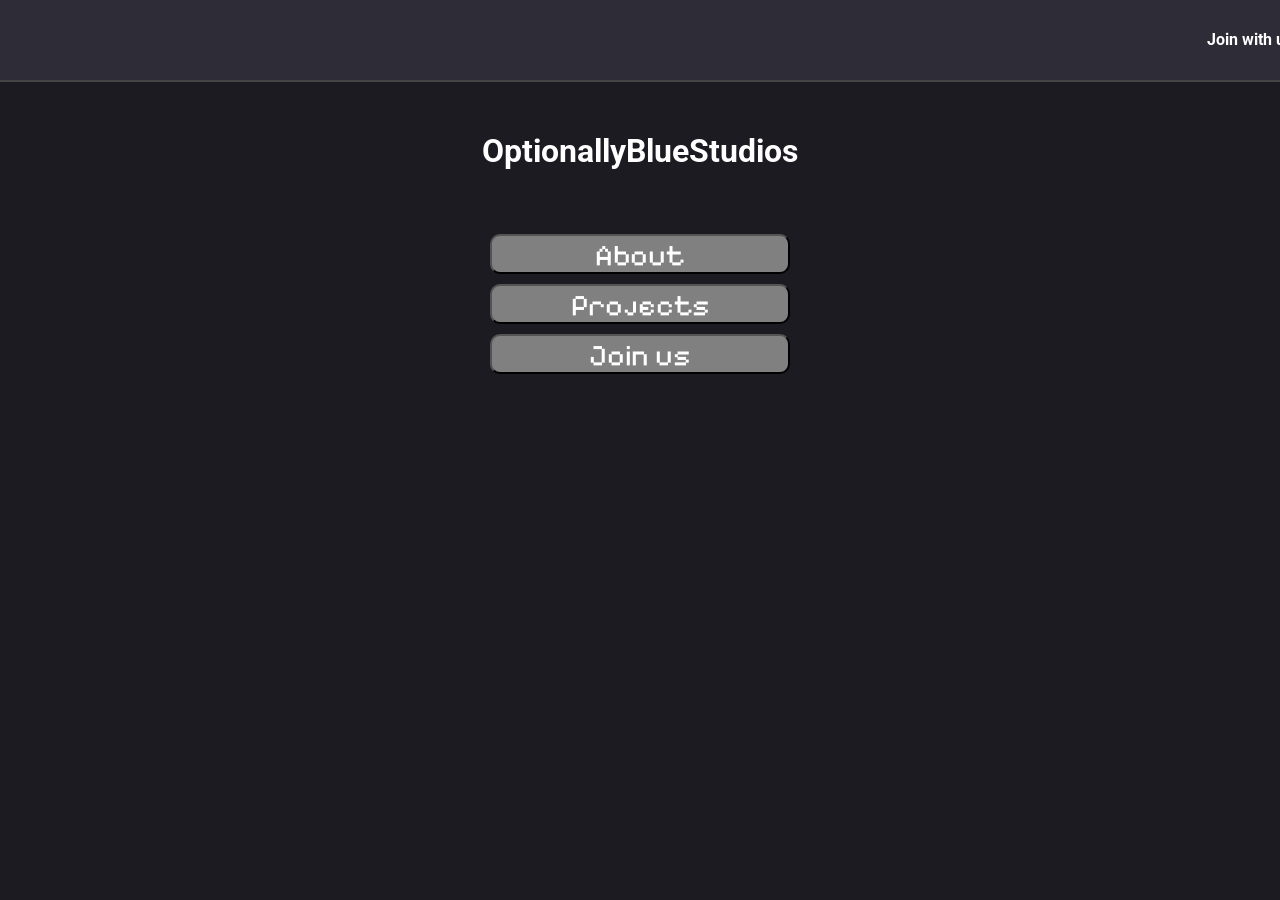
==== projects/index.html @ 76aeec14 "upld" ====
<!DOCTYPE html>
<html lang="en">
<head>
    <meta charset="UTF-8">
    <meta name="viewport" content="width=device-width, initial-scale=1.0">
    <title>OptionallyBlueStudios</title>
    <style>
    @import url('https://fonts.googleapis.com/css2?family=Open+Sans:ital,wght@0,300..800;1,300..800&family=Pixelify+Sans:wght@400..700&family=Roboto:ital,wght@0,100..900;1,100..900&display=swap');
        body {
            background-color: rgb(28, 27, 34);
            font-family: "Roboto", sans-serif;
            color: white;
            margin: 0;
            padding: 0;
        }
        
        .announcement {
            background-color: rgba(50, 50, 60, 0.8);
            padding: 15px;
            border-bottom: 2px solid #444;
            overflow: hidden;
            white-space: nowrap;
            position: relative;
            height: 50px;
            display: flex;
            align-items: center;
        }
        
        .announcement h3 {
            margin: 0;
            display: inline-block;
            font-size: 16px;
            line-height: 1.2;
            position: absolute;
            white-space: nowrap;
        }
        
        .announcement a {
            color: #64b5f6;
            text-decoration: none;
            font-weight: bold;
            transition: color 0.3s ease;
        }
        
        .announcement a:hover {
            color: #90caf9;
            text-shadow: 0 0 5px rgba(100, 181, 246, 0.5);
        }
        
        .botd-link {
            color: #4fc3f7;
            cursor: pointer;
            font-weight: bold;
            text-decoration: none;
            transition: color 0.3s ease;
        }
        
        .botd-link:hover {
            color: #81d4fa;
            text-shadow: 0 0 8px rgba(79, 195, 247, 0.6);
        }
                
        .content {
            text-align: center;
            margin-top: 50px;
        }
                
        button {
            margin: 5px;
            background-color: grey;
            border-radius: 10px;
            height: 40px;
            width: 300px;
            border-color: black;
            color: white;
            font-family: "Pixelify Sans", sans-serif;
            font-size: 30px;
        }
    </style>
</head>
<body>
    <div class="announcement">
        <h3>Join with us for the <a href="https://optionallybluestudios.github.io/Events/botd" class="botd-link">Battle Of The Devs</a> event! Now with a LIVE scoreboard! Sponsored By ProserBrowse | Powered By JsDelivr CDN, GitHub, GitHub Pages, CDNJS & GitHack! • We now have over 20 repositories! • Our website is now up! • We now have a status page for our projects. View it in the projects menu! • We have a <a href="https://optb.short.gy/annondm">discord bot!</a> • <a href="https://optb.short.gy/discord">Join our discord!</a></h3>
    </div>
    <div class="content">
        <h1>OptionallyBlueStudios</h1>
        <br>
        <br>
        <button>About</button>
        <br>
        <button>Projects</button>
        <br>
        <button>Join us</button>
    </div>
    <script>
        function startScrolling() {
            const announcement = document.querySelector('.announcement h3');
            const container = document.querySelector('.announcement');
            
            // Start from the right side of the container
            let position = container.offsetWidth;
            
            function scroll() {
                // Move the text to the left
                position -= 1;
                announcement.style.left = position + 'px';
                
                // Reset position when text completely disappears on the left
                if (position < -announcement.offsetWidth) {
                    position = container.offsetWidth;
                }
                
                // Continue animation
                requestAnimationFrame(scroll);
            }
            
            // Start the scrolling animation
            scroll();
        }
        
        // Start scrolling when page loads
        window.addEventListener('load', startScrolling);
    </script>
</body>
</html>
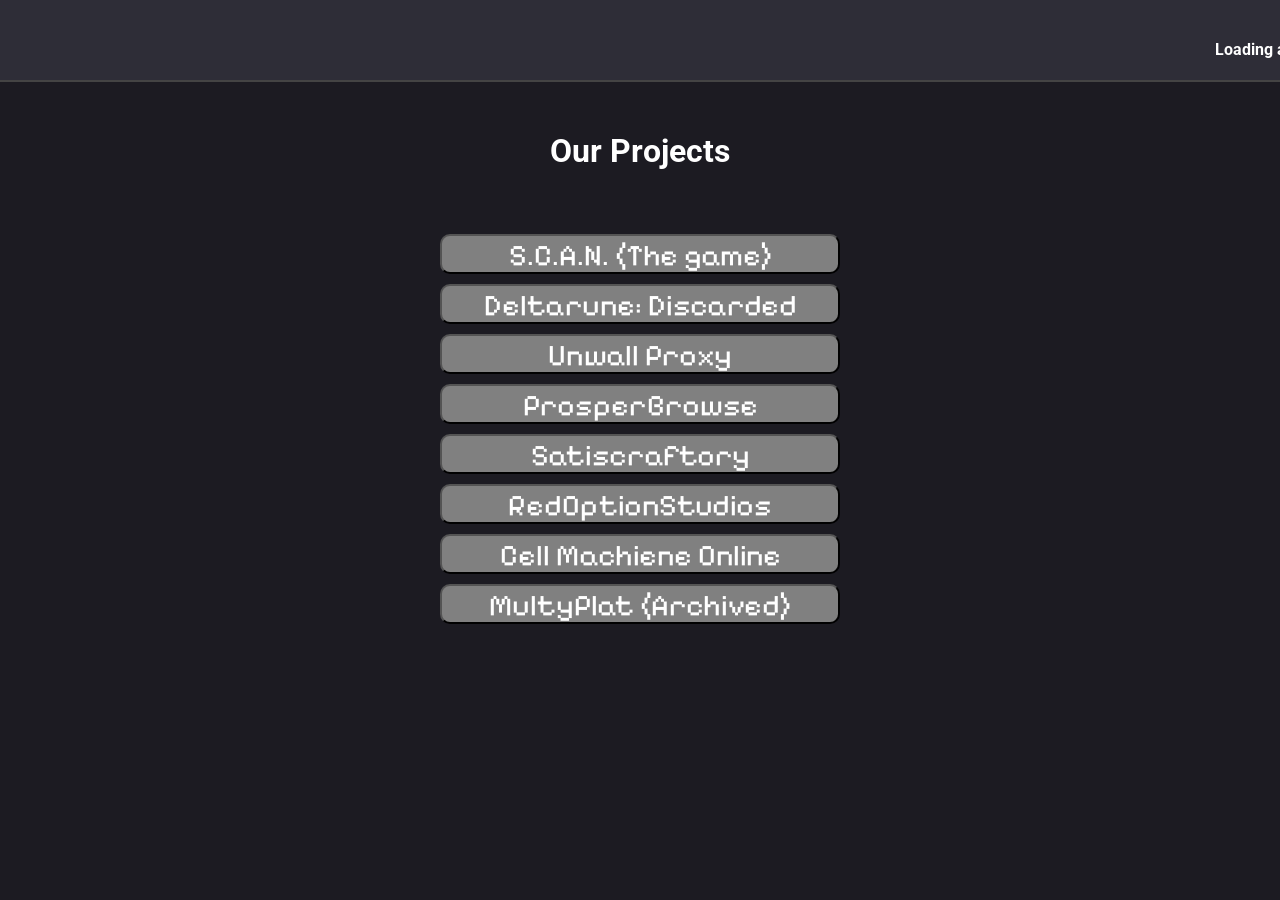
==== commit 9cddd677: "Big Release" ====
--- a/projects/index.html
+++ b/projects/index.html
@@ -3,7 +3,7 @@
 <head>
     <meta charset="UTF-8">
     <meta name="viewport" content="width=device-width, initial-scale=1.0">
-    <title>OptionallyBlueStudios</title>
+    <title>OptionallyBlueStudios | Projects</title>
     <style>
     @import url('https://fonts.googleapis.com/css2?family=Open+Sans:ital,wght@0,300..800;1,300..800&family=Pixelify+Sans:wght@400..700&family=Roboto:ital,wght@0,100..900;1,100..900&display=swap');
         body {
@@ -70,7 +70,7 @@
             background-color: grey;
             border-radius: 10px;
             height: 40px;
-            width: 300px;
+            width: 400px;
             border-color: black;
             color: white;
             font-family: "Pixelify Sans", sans-serif;
@@ -80,19 +80,76 @@
 </head>
 <body>
     <div class="announcement">
-        <h3>Join with us for the <a href="https://optionallybluestudios.github.io/Events/botd" class="botd-link">Battle Of The Devs</a> event! Now with a LIVE scoreboard! Sponsored By ProserBrowse | Powered By JsDelivr CDN, GitHub, GitHub Pages, CDNJS & GitHack! • We now have over 20 repositories! • Our website is now up! • We now have a status page for our projects. View it in the projects menu! • We have a <a href="https://optb.short.gy/annondm">discord bot!</a> • <a href="https://optb.short.gy/discord">Join our discord!</a></h3>
+        <h3 id="announcement-text">Loading announcements...</h3>
     </div>
     <div class="content">
-        <h1>OptionallyBlueStudios</h1>
-        <br>
-        <br>
-        <button>About</button>
-        <br>
-        <button>Projects</button>
-        <br>
-        <button>Join us</button>
+        <h1>Our Projects</h1>
+        <br>
+        <br>
+        <button>S.C.A.N. (The game)</button>
+        <br>
+        <button>Deltarune: Discarded</button>
+        <br>
+        <button>Unwall Proxy</button>
+        <br>
+        <button>ProsperBrowse</button>
+        <br>
+        <button>Satiscraftory</button>
+        <br>
+        <button>RedOptionStudios</button>
+        <br>
+        <button>Cell Machiene Online</button>
+        <br>
+        <button>MultyPlat (Archived)</button>
     </div>
     <script>
+        async function loadAnnouncements() {
+            try {
+                // Replace this URL with your GitHack URL for the txt file
+                // Example: https://githack.com/username/repo/raw/branch/announcements.txt
+                const response = await fetch('https://rawcdn.githack.com/OptionallyBlueStudios/optionallybluestudios.github.io/refs/heads/main/storage/announcements.txt');
+                
+                if (!response.ok) {
+                    throw new Error('Failed to load announcements');
+                }
+                
+                const text = await response.text();
+                const announcementElement = document.getElementById('announcement-text');
+                
+                // Process the text to make links clickable
+                let processedText = text.trim();
+                
+                // Replace Battle Of The Devs with clickable link
+                processedText = processedText.replace(
+                    /Battle Of The Devs/g, 
+                    '<a href="https://optionallybluestudios.github.io/Events/botd" class="botd-link">Battle Of The Devs</a>'
+                );
+                
+                // Replace discord bot link
+                processedText = processedText.replace(
+                    /discord bot!/g, 
+                    '<a href="https://optb.short.gy/annondm">discord bot!</a>'
+                );
+                
+                // Replace discord join link
+                processedText = processedText.replace(
+                    /Join our discord!/g, 
+                    '<a href="https://optb.short.gy/discord">Join our discord!</a>'
+                );
+                
+                announcementElement.innerHTML = processedText;
+                
+                // Start scrolling after content is loaded
+                startScrolling();
+                
+            } catch (error) {
+                console.error('Error loading announcements:', error);
+                const announcementElement = document.getElementById('announcement-text');
+                announcementElement.innerHTML = '<h3>Loading announcements.. Please stand by. If this is taking too long, please check your internet connection and GitHack status before reaching out to the developers to report an issue.</h3>';
+                startScrolling();
+            }
+        }
+        
         function startScrolling() {
             const announcement = document.querySelector('.announcement h3');
             const container = document.querySelector('.announcement');
@@ -118,8 +175,55 @@
             scroll();
         }
         
-        // Start scrolling when page loads
-        window.addEventListener('load', startScrolling);
+        // Load announcements when page loads
+        window.addEventListener('load', loadAnnouncements);
+        // Create audio objects for sounds
+const hoverSound = new Audio('sounds/hover.wav');
+const clickSound = new Audio('sounds/click.wav');
+
+// Set volume (optional)
+hoverSound.volume = 0.3;
+clickSound.volume = 0.5;
+
+// Get all buttons
+const buttons = document.querySelectorAll('button');
+
+// Add event listeners to each button
+buttons.forEach(button => {
+    // Hover effect
+    button.addEventListener('mouseenter', () => {
+        button.style.transform = 'scale(1.1)';
+        button.style.boxShadow = '0 4px 15px rgba(255, 255, 255, 0.2)';
+        button.style.transition = 'transform 0.3s ease, box-shadow 0.3s ease';
+        
+        // Play hover sound
+        hoverSound.currentTime = 0; // Reset sound to beginning
+        hoverSound.play().catch(e => console.log('Hover sound failed:', e));
+    });
+    
+    // Remove hover effect
+    button.addEventListener('mouseleave', () => {
+        button.style.transform = 'scale(1)';
+        button.style.boxShadow = 'none';
+    });
+    
+    // Click effect
+    button.addEventListener('mousedown', () => {
+        button.style.transform = 'scale(1.05)';
+    });
+    
+    // Click sound and reset scale
+    button.addEventListener('click', () => {
+        // Play click sound
+        clickSound.currentTime = 0;
+        clickSound.play().catch(e => console.log('Click sound failed:', e));
+        
+        // Reset to hover scale
+        setTimeout(() => {
+            button.style.transform = 'scale(1.1)';
+        }, 100);
+    });
+});
     </script>
 </body>
 </html>
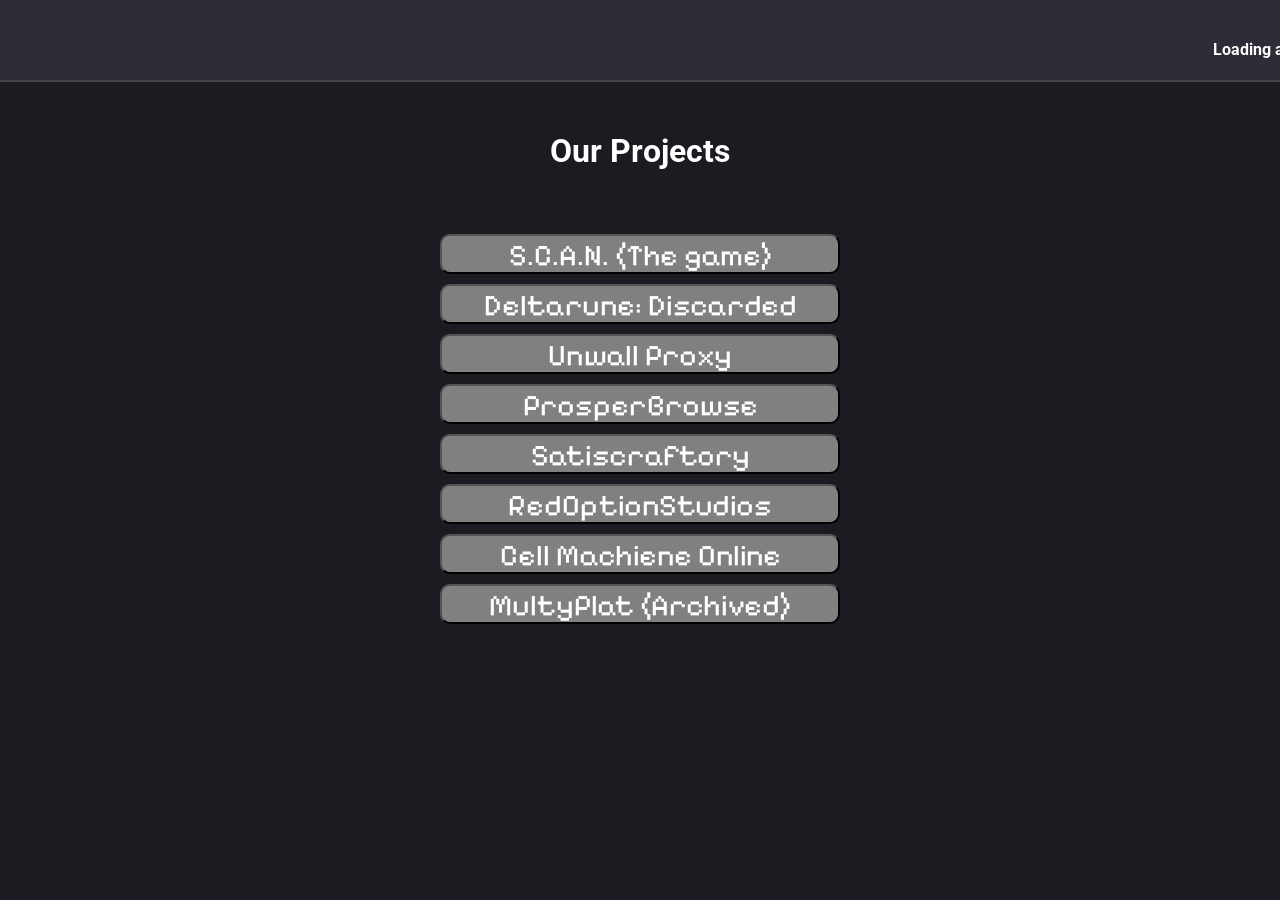
==== commit 0d380b76: "Main page buttons work" ====
--- a/projects/index.html
+++ b/projects/index.html
@@ -86,23 +86,26 @@
         <h1>Our Projects</h1>
         <br>
         <br>
-        <button>S.C.A.N. (The game)</button>
-        <br>
-        <button>Deltarune: Discarded</button>
-        <br>
-        <button>Unwall Proxy</button>
-        <br>
-        <button>ProsperBrowse</button>
-        <br>
-        <button>Satiscraftory</button>
-        <br>
-        <button>RedOptionStudios</button>
-        <br>
-        <button>Cell Machiene Online</button>
-        <br>
-        <button>MultyPlat (Archived)</button>
+        <button onclick="openpage('scan')">S.C.A.N. (The game)</button>
+        <br>
+        <button onclick="openpage('discarded')">Deltarune: Discarded</button>
+        <br>
+        <button onclick="openpage('https://unwall-proxy.github.io')">Unwall Proxy</button>
+        <br>
+        <button onclick="openpage('https://github.com/ProsperBrowse')">ProsperBrowse</button>
+        <br>
+        <button onclick="openpage('http://141.147.118.157:8080/satiscraftory/')">Satiscraftory</button>
+        <br>
+        <button onclick="openpage('https://red-option-studios.github.io/')">RedOptionStudios</button>
+        <br>
+        <button onclick="openpage('https://cellmachiene-mystic.neocities.org/Cmmm')">Cell Machiene Online</button>
+        <br>
+        <button onclick="openpage('https://github.com/MultyPlat')">MultyPlat (Archived)</button>
     </div>
     <script>
+        function openpage(url) {
+            window.location.href = url
+        }
         async function loadAnnouncements() {
             try {
                 // Replace this URL with your GitHack URL for the txt file
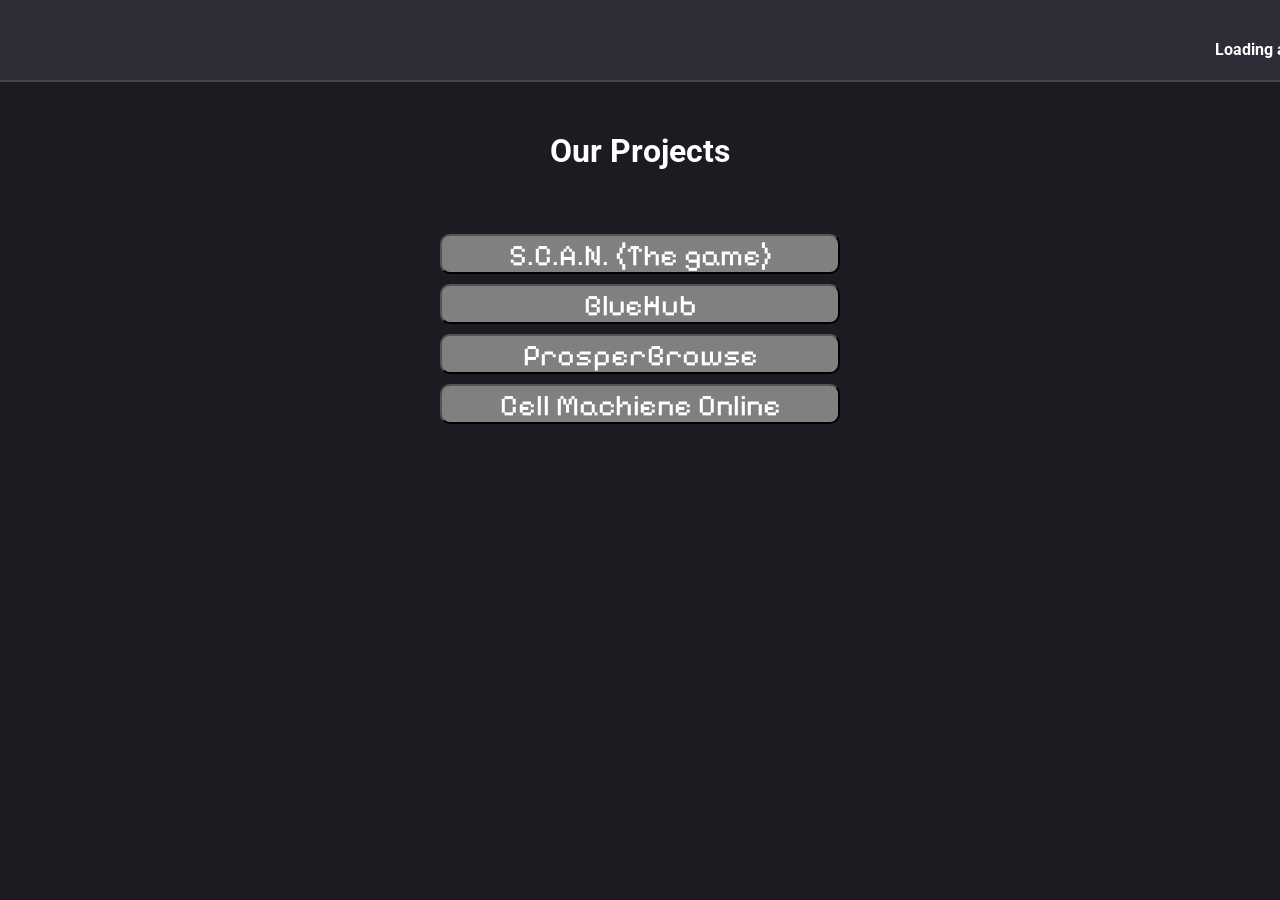
==== commit a6c3a43f: "Update index.html" ====
--- a/projects/index.html
+++ b/projects/index.html
@@ -88,19 +88,11 @@
         <br>
         <button onclick="openpage('scan')">S.C.A.N. (The game)</button>
         <br>
-        <button onclick="openpage('discarded')">Deltarune: Discarded</button>
-        <br>
-        <button onclick="openpage('https://unwall-proxy.github.io')">Unwall Proxy</button>
+        <button onclick="openpage('bluehub-repo')">BlueHub</button>
         <br>
         <button onclick="openpage('https://github.com/ProsperBrowse')">ProsperBrowse</button>
         <br>
-        <button onclick="openpage('http://141.147.118.157:8080/satiscraftory/')">Satiscraftory</button>
-        <br>
-        <button onclick="openpage('https://red-option-studios.github.io/')">RedOptionStudios</button>
-        <br>
         <button onclick="openpage('https://cellmachiene-mystic.neocities.org/Cmmm')">Cell Machiene Online</button>
-        <br>
-        <button onclick="openpage('https://github.com/MultyPlat')">MultyPlat (Archived)</button>
     </div>
     <script>
         function openpage(url) {
@@ -229,4 +221,4 @@
 });
     </script>
 </body>
-</html>+</html>
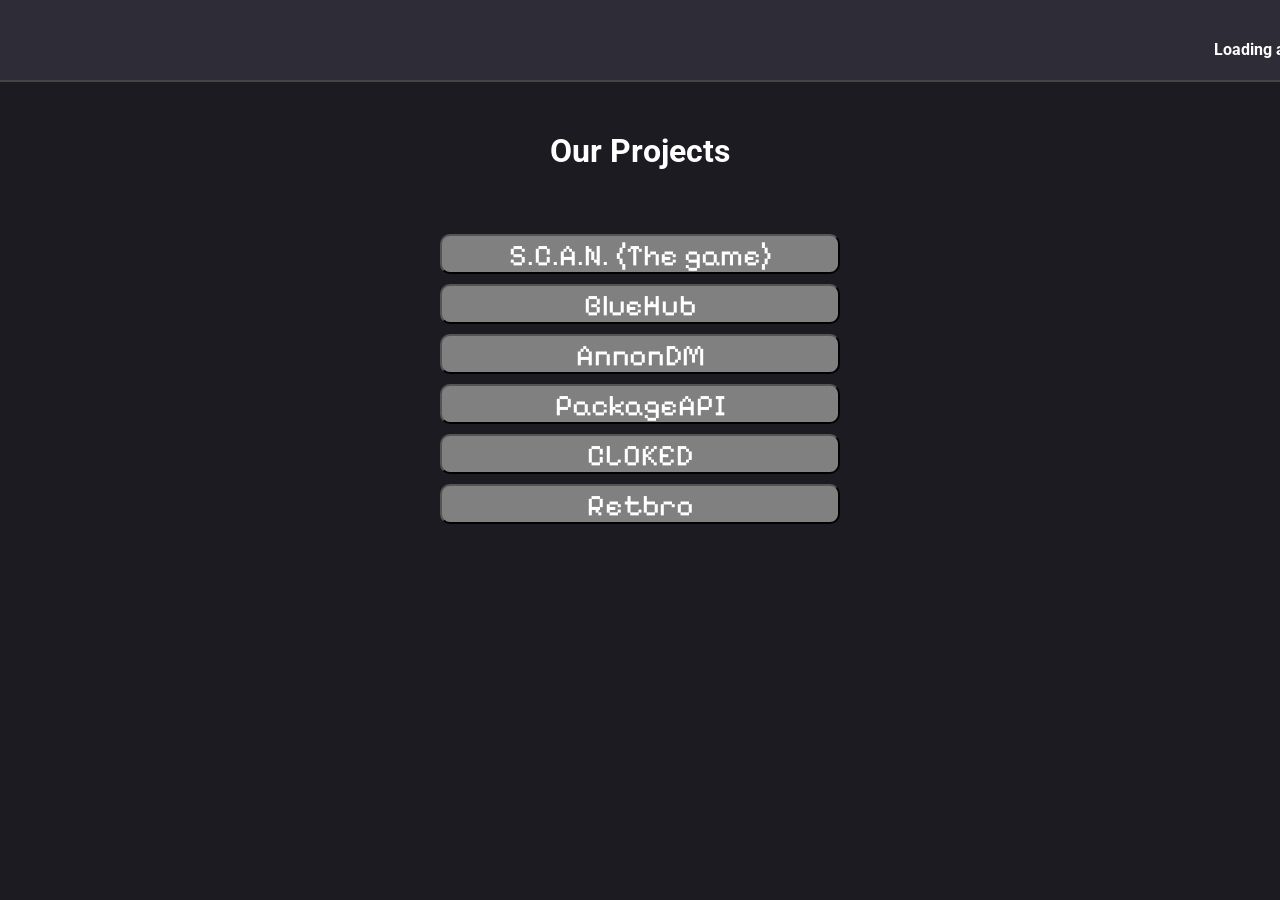
==== commit 4a6d5fd6: "Update site to reflect new changes" ====
--- a/projects/index.html
+++ b/projects/index.html
@@ -90,9 +90,13 @@
         <br>
         <button onclick="openpage('bluehub-repo')">BlueHub</button>
         <br>
-        <button onclick="openpage('https://github.com/ProsperBrowse')">ProsperBrowse</button>
-        <br>
-        <button onclick="openpage('https://cellmachiene-mystic.neocities.org/Cmmm')">Cell Machiene Online</button>
+        <button onclick="openpage('https://optionallybluestudios.github.io/annondm/')">AnnonDM</button>
+        <br>
+        <button onclick="openpage('https://github.com/OptionallyBlueStudios/PackageAPI')">PackageAPI</button>
+        <br>
+        <button onclick="openpage('https://github.com/OptionallyBlueStudios/CL0KED')">CL0KED</button>
+        <br>
+        <button onclick="openpage('https://github.com/OptionallyBlueStudios/Retbro')">Retbro</button>
     </div>
     <script>
         function openpage(url) {
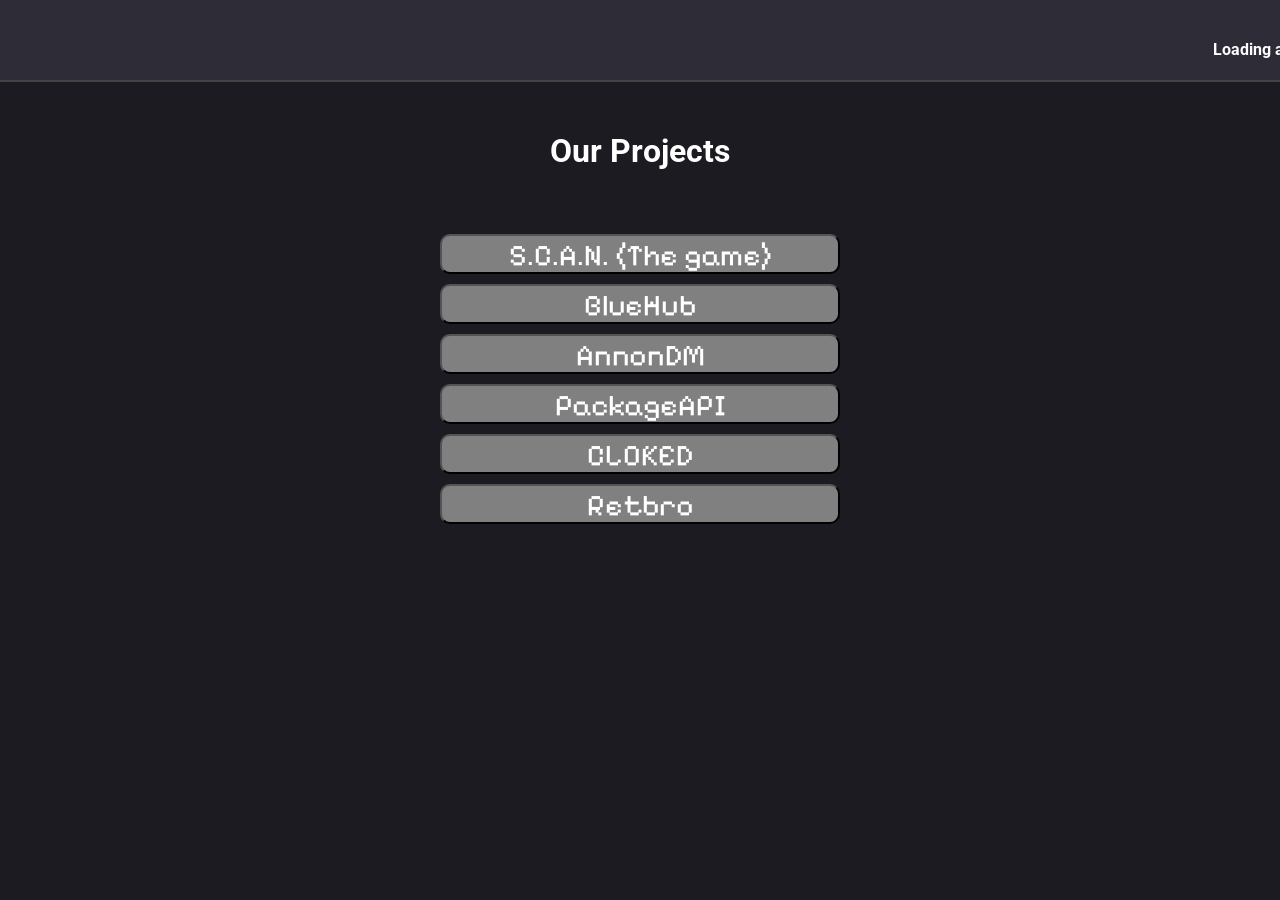
==== commit d09eb60f: "Add consent manager script to index.html Added a script tag for consent manager with GA4 and Clarity" ====
--- a/projects/index.html
+++ b/projects/index.html
@@ -3,6 +3,13 @@
 <head>
     <meta charset="UTF-8">
     <meta name="viewport" content="width=device-width, initial-scale=1.0">
+    <script 
+        src="https://optionallybluestudios.github.io/consent-manager/manager.js" 
+        data-ga4="G-H16QDLEK4E" 
+        data-clarity="xmyqmw6u9z" 
+        <!-- data-glitchtip-dsn="https://your-glitchtip-dsn-url" -->
+        defer>
+    </script>
     <title>OptionallyBlueStudios | Projects</title>
     <style>
     @import url('https://fonts.googleapis.com/css2?family=Open+Sans:ital,wght@0,300..800;1,300..800&family=Pixelify+Sans:wght@400..700&family=Roboto:ital,wght@0,100..900;1,100..900&display=swap');
